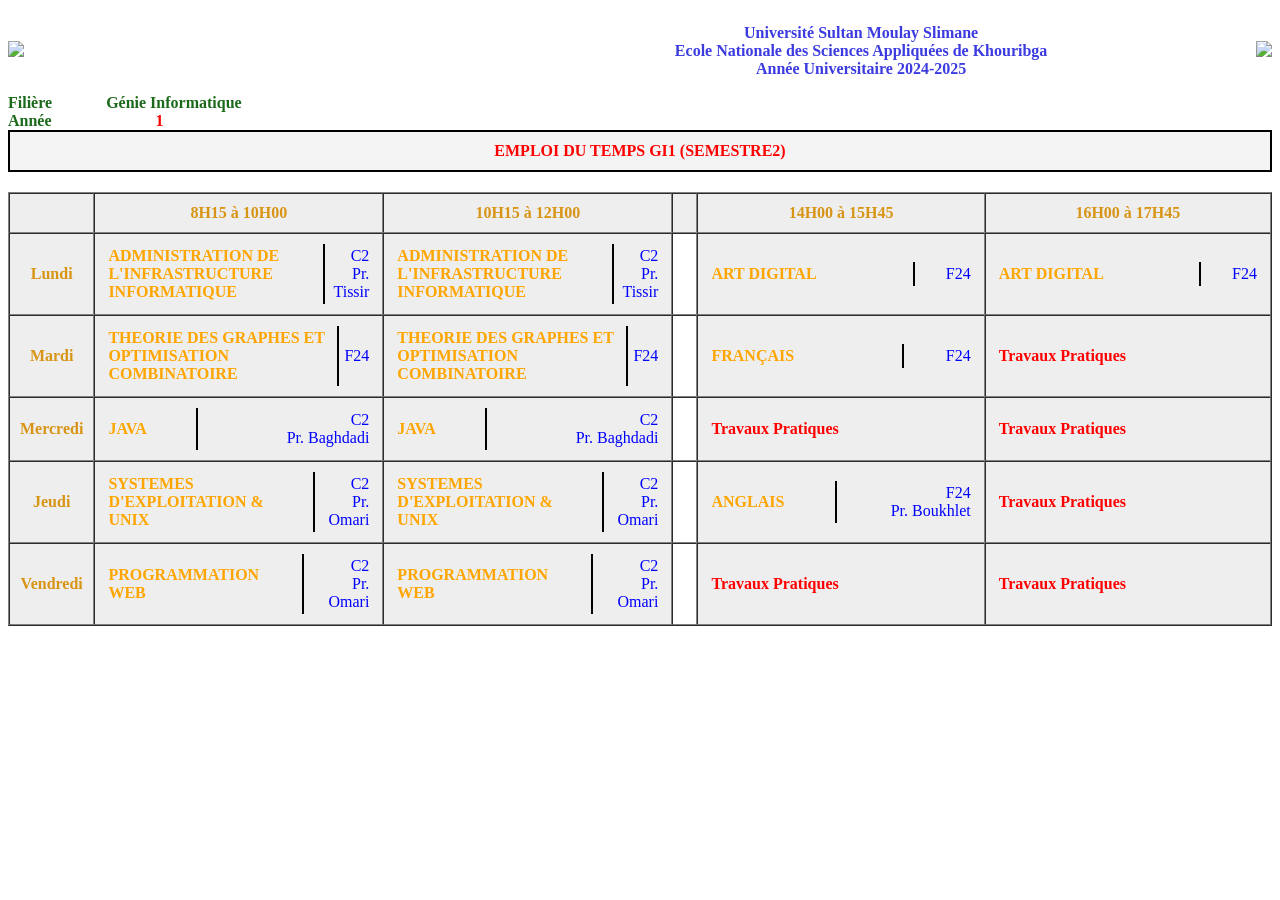
==== emploi.html @ e7a6fb2b "h" ====
<!DOCTYPE html>
<html lang="en">
<head>
    <meta charset="UTF-8">
    <meta name="viewport" content="width=device-width, initial-scale=1.0">
    <title>Emploi du Temps</title>
</head>
<body>
    <table width="100%" border="0" cellspacing="0" cellpadding="0">
        <tr>
            <td align="left">
                <img src="ensakh.png" width="20%">
            </td>
            <td align="center">
                <p style="color: rgb(59, 59, 224);">
                    <strong>Université Sultan Moulay Slimane 
                    <br>
                    Ecole Nationale des Sciences Appliquées de Khouribga
                    <br>
                    Année Universitaire 2024-2025
                    </strong>
                </p>
            </td>
            <td align="right">
                <img src="unisultan.png" width="20%">
            </td>
        </tr>
        <tr>
            <td style="color: rgb(27, 105, 27);">
                <strong>Filière    <span style="margin-left: 50px;" >Génie Informatique</span></strong>
                <br>
                <strong>Année    <span style="color: red;margin-left: 100px;"> 1</span>
                </strong>
            </td>
        </tr>
    </table>

    <div style="border: 2px solid #000; padding: 10px 20px; margin-bottom: 20px; background-color: #f4f4f4; text-align: center; color: red;">
        <strong>EMPLOI DU TEMPS GI1 (SEMESTRE2)</strong>
    </div>
    
    <table border="1" cellspacing="0" cellpadding="10" width="100%" align="center">
        <tr bgcolor="#EEE">
            <th></th>
            <th width="23%" style="color:rgb(216, 148, 21);">
                8H15 à 10H00
            </th>
            <th width="23%" style="color:rgb(216, 148, 21);">
                10H15 à 12H00
            </th>
            <th width="2%" style="color:rgb(216, 148, 21);"></th>
            <th width="23%" style="color:rgb(216, 148, 21);">
                14H00 à 15H45
            </th>
            <th width="23%" style="color:rgb(216, 148, 21);">
                16H00 à 17H45
            </th>
        </tr>
        <tr>
            <th bgcolor="#EEE" style="color: rgb(216, 148, 21);">
                Lundi
            </th>
            <td bgcolor="#EEE">
                <table width="100%" border="0" cellspacing="0" cellpadding="3">
                    <tr>
                        <td style="color: orange; font-weight: bold; border-right: 2px solid black; padding-right: 5px;">ADMINISTRATION DE L'INFRASTRUCTURE INFORMATIQUE</td>
                        <td align="right" style="color: blue; padding-left: 5px;">
                            C2 <br> Pr. Tissir
                        </td>
                    </tr>
                </table>
            </td>
            <td bgcolor="#EEE">
                <table width="100%" border="0" cellspacing="0" cellpadding="3">
                    <tr>
                        <td style="color: orange; font-weight: bold; border-right: 2px solid black; padding-right: 5px; height: 100%;">ADMINISTRATION DE L'INFRASTRUCTURE INFORMATIQUE</td>
                        <td align="right" style="color: blue; padding-left: 5px;">
                            C2 <br> Pr. Tissir
                        </td>
                    </tr>
                </table>
            </td>
            <td bgcolor="white"></td>
            <td bgcolor="#EEE">
                <table width="100%" border="0" cellspacing="0" cellpadding="3">
                    <tr>
                        <td style="color:orange;font-weight: bold; border-right: 2px solid black; padding-right: 5px;height: 100%;">ART DIGITAL</td>
                        <td align="right" style="color: blue; padding-left: 5px;">
                            F24
                        </td>
                    </tr>
                </table>
            </td>
            <td bgcolor="#EEE">
                <table width="100%" border="0" cellspacing="0" cellpadding="3">
                    <tr>
                        <td style="color: orange; font-weight: bold; border-right: 2px solid black; padding-right: 5px; height: 100%; vertical-align: top;">
                            ART DIGITAL
                        </td>
                        <td align="right" style="color: blue; padding-left: 5px;">
                            F24
                        </td>
                    </tr>
                </table>
            </td>
        </tr>
        <tr>
            <th bgcolor="#EEE" style="color: rgb(216, 148, 21);">
                Mardi
            </th>
            <td bgcolor="#EEE">
                <table width="100%" border="0" cellspacing="0" cellpadding="3">
                    <tr>
                        <td style="color: orange; font-weight: bold; border-right: 2px solid black; padding-right: 5px;">THEORIE DES GRAPHES ET OPTIMISATION COMBINATOIRE</td>
                        <td align="right" style="color: blue; padding-left: 5px;">
                            F24
                        </td>
                    </tr>
                </table>
            </td>
            <td bgcolor="#EEE">
                <table width="100%" border="0" cellspacing="0" cellpadding="3">
                    <tr>
                        <td style="color: orange; font-weight: bold; border-right: 2px solid black; padding-right: 5px;">THEORIE DES GRAPHES ET OPTIMISATION COMBINATOIRE</td>
                        <td align="right" style="color: blue; padding-left: 5px;">
                            F24
                        </td>
                    </tr>
                </table>
            </td>
            <td bgcolor="white"></td>
            <td bgcolor="#EEE">
                <table width="100%" border="0" cellspacing="0" cellpadding="3">
                    <tr>
                        <td style="color:orange;font-weight: bold; border-right: 2px solid black; padding-right: 5px;">FRANÇAIS</td>
                        <td align="right" style="color: blue; padding-left: 5px;">
                            F24
                        </td>
                    </tr>
                </table>
            </td>
            <td bgcolor="#EEE">
                <table width="100%" border="0" cellspacing="0" cellpadding="3">
                    <tr>
                        <td style="color: red; font-weight: bold; padding-right: 5px;">Travaux Pratiques</td>
                        <td align="right" style="padding-left: 5px;">
                            
                        </td>
                    </tr>
                </table>
            </td>
        </tr>
        <tr>
            <th bgcolor="#EEE" style="color: rgb(216, 148, 21);">
                Mercredi
            </th>
            <td bgcolor="#EEE">
                <table width="100%" border="0" cellspacing="0" cellpadding="3">
                    <tr>
                        <td style="color: orange; font-weight: bold; border-right: 2px solid black; padding-right: 5px;">JAVA</td>
                        <td align="right" style="color: blue; padding-left: 5px;">
                            C2 <br> Pr. Baghdadi
                        </td>
                    </tr>
                </table>
            </td>
            <td bgcolor="#EEE">
                <table width="100%" border="0" cellspacing="0" cellpadding="3">
                    <tr>
                        <td style="color: orange; font-weight: bold; border-right: 2px solid black; padding-right: 5px;">JAVA</td>
                        <td align="right" style="color: blue; padding-left: 5px;">
                            C2 <br> Pr. Baghdadi
                        </td>
                    </tr>
                </table>
            </td>
            <td bgcolor="white"></td>
            <td bgcolor="#EEE">
                <table width="100%" border="0" cellspacing="0" cellpadding="3">
                    <tr>
                        <td style="color: red; font-weight: bold; padding-right: 5px;">Travaux Pratiques</td>
                        <td align="right" style="padding-left: 5px;">
                            
                        </td>
                    </tr>
                </table>
            </td>
            <td bgcolor="#EEE">
                <table width="100%" border="0" cellspacing="0" cellpadding="3">
                    <tr>
                        <td style="color: red; font-weight: bold; padding-right: 5px;">Travaux Pratiques</td>
                        <td align="right" style="padding-left: 5px;">
                            
                        </td>
                    </tr>
                </table>
            </td>
        </tr>
        <tr>
            <th bgcolor="#EEE" style="color: rgb(216, 148, 21);">
                Jeudi
            </th>
            <td bgcolor="#EEE">
                <table width="100%" border="0" cellspacing="0" cellpadding="3">
                    <tr>
                        <td style="color: orange; font-weight: bold; border-right: 2px solid black; padding-right: 5px;">SYSTEMES D'EXPLOITATION & UNIX</td>
                        <td align="right" style="color: blue; padding-left: 5px;">
                            C2 <br> Pr. Omari
                        </td>
                    </tr>
                </table>
            </td>
            <td bgcolor="#EEE">
                <table width="100%" border="0" cellspacing="0" cellpadding="3">
                    <tr>
                        <td style="color: orange; font-weight: bold; border-right: 2px solid black; padding-right: 5px;">SYSTEMES D'EXPLOITATION & UNIX</td>
                        <td align="right" style="color: blue; padding-left: 5px;">
                            C2 <br> Pr. Omari
                        </td>
                    </tr>
                </table>
            </td>
            <td bgcolor="white"></td>
            <td bgcolor="#EEE">
                <table width="100%" border="0" cellspacing="0" cellpadding="3">
                    <tr>
                        <td style="color:orange; font-weight:bold; border-right: 2px solid black; padding-right: 5px;">ANGLAIS</td>
                        <td align="right" style="color: blue; padding-left: 5px;">
                            F24 <br> Pr. Boukhlet
                        </td>
                    </tr>
                </table>
            </td>
            <td bgcolor="#EEE">
                <table width="100%" border="0" cellspacing="0" cellpadding="3">
                    <tr>
                        <td style="color: red; font-weight: bold; padding-right: 5px;">Travaux Pratiques</td>
                        <td align="right" style="padding-left: 5px;">
                            
                        </td>
                    </tr>
                </table>
            </td>
        </tr>
        <tr>
            <th bgcolor="#EEE" style="color: rgb(216, 148, 21);">
                Vendredi
            </th>
            <td bgcolor="#EEE">
                <table width="100%" border="0" cellspacing="0" cellpadding="3">
                    <tr>
                        <td style="color: orange; font-weight: bold; border-right: 2px solid black; padding-right: 5px;">PROGRAMMATION WEB</td>
                        <td align="right" style="color: blue; padding-left: 5px;">
                            C2 <br> Pr. Omari
                        </td>
                    </tr>
                </table>
            </td>
            <td bgcolor="#EEE">
                <table width="100%" border="0" cellspacing="0" cellpadding="3">
                    <tr>
                        <td style="color: orange; font-weight: bold; border-right: 2px solid black; padding-right: 5px;">PROGRAMMATION WEB</td>
                        <td align="right" style="color: blue; padding-left: 5px;">
                            C2 <br> Pr. Omari
                        </td>
                    </tr>
                </table>
            </td>
            <td bgcolor="white"></td>
            <td bgcolor="#EEE">
                <table width="100%" border="0" cellspacing="0" cellpadding="3">
                    <tr>
                        <td style="color: red; font-weight: bold; padding-right: 5px;">Travaux Pratiques</td>
                        <td align="right" style="padding-left: 5px;">
                            
                        </td>
                    </tr>
                </table>
            </td>
            <td bgcolor="#EEE">
                <table width="100%" border="0" cellspacing="0" cellpadding="3">
                    <tr>
                        <td style="color: red; font-weight: bold; padding-right: 5px;">Travaux Pratiques</td>
                        <td align="right" style="padding-left: 5px;">
                            
                        </td>
                    </tr>
                </table>
            </td>
        </tr>
    </table>
</body>
</html>
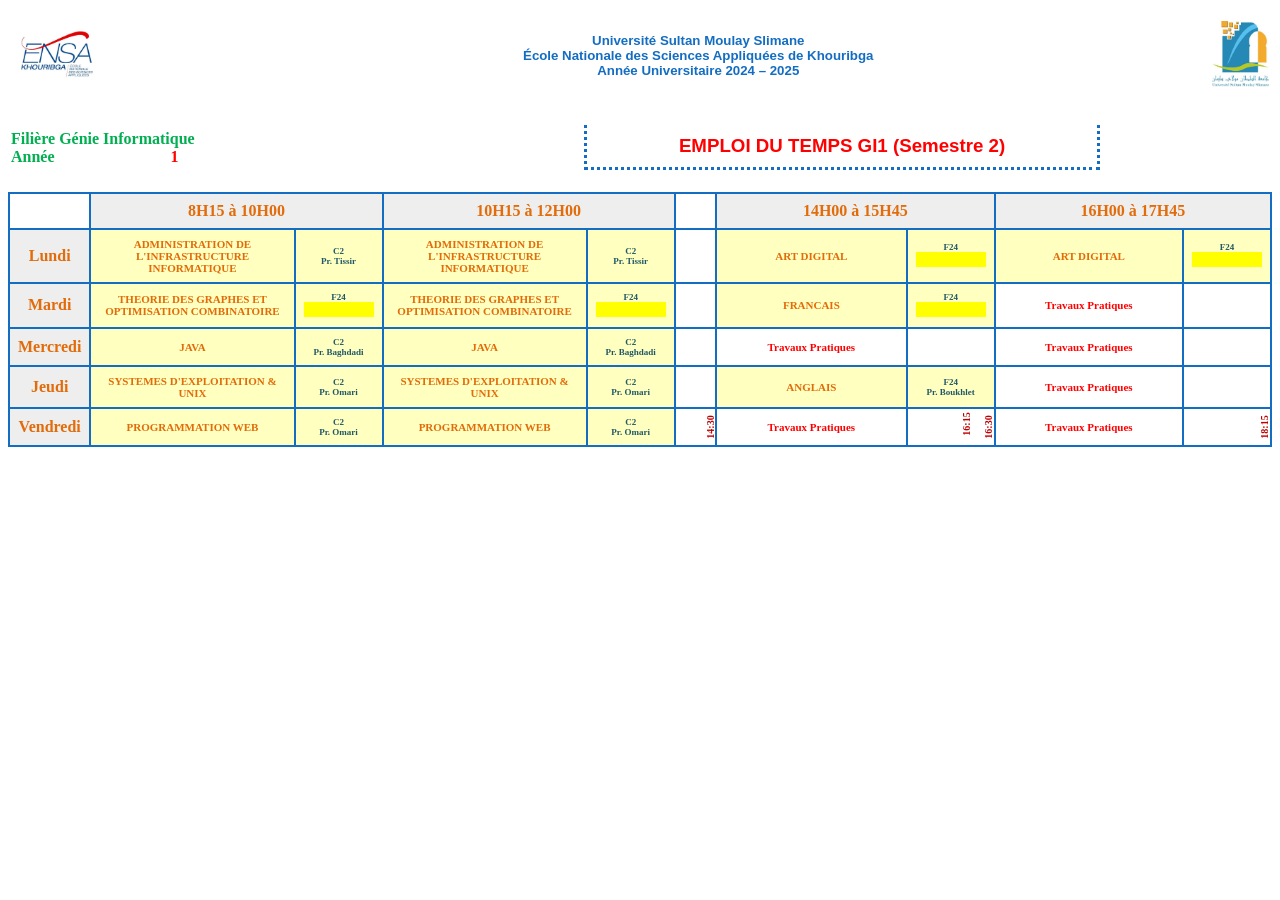
==== commit f8e15b82: "ff" ====
--- a/emploi.html
+++ b/emploi.html
@@ -3,291 +3,115 @@
 <head>
     <meta charset="UTF-8">
     <meta name="viewport" content="width=device-width, initial-scale=1.0">
-    <title>Emploi du Temps</title>
+    <title>EMPLOI DU TEMPS GI1 (Semestre 2)</title>
+    <link rel="stylesheet" href="styles.css">
 </head>
 <body>
-    <table width="100%" border="0" cellspacing="0" cellpadding="0">
+    <table width="100%" height="10%" >
+        <tr >
+            <td align="left" valign="middle">
+                <img src="ensakh.png" width="30%">
+            </td>
+
+            <td align="center" valign="middle" width="60%">
+                <h5 style="color: rgb(19, 109, 194)"> 
+                    Université Sultan Moulay Slimane <br>
+                    École Nationale des Sciences Appliquées de Khouribga <br>
+                    Année Universitaire 2024 – 2025
+                </h5>
+            </td>
+
+            <td align="right" valign="middle" >
+                <img src="unisultan.png" width="30%" >
+            </td>
+
+        </tr>
+      
+    </table>
+    <table>
         <tr>
-            <td align="left">
-                <img src="ensakh.png" width="20%">
-            </td>
-            <td align="center">
-                <p style="color: rgb(59, 59, 224);">
-                    <strong>Université Sultan Moulay Slimane 
-                    <br>
-                    Ecole Nationale des Sciences Appliquées de Khouribga
-                    <br>
-                    Année Universitaire 2024-2025
-                    </strong>
-                </p>
-            </td>
-            <td align="right">
-                <img src="unisultan.png" width="20%">
-            </td>
+            <td align="left" valign="middle" width="20%">
+    <p style="color: #00af50;font-family:Times;font-weight:bold;">  Filière   Génie Informatique <br>Année &nbsp;&nbsp;&nbsp;&nbsp;&nbsp;&nbsp;&nbsp;&nbsp;&nbsp;&nbsp;&nbsp;&nbsp;&nbsp;&nbsp;&nbsp;&nbsp;&nbsp;&nbsp;&nbsp;&nbsp;&nbsp;&nbsp;&nbsp;&nbsp;&nbsp;&nbsp;&nbsp;&nbsp;<span style="color: #ff0000;">1</span> </p></td>
+        </td>
+
+      <td align="center" valign="middle" width="60%" border="3" style="border-top:none; padding-left: 300px;">
+      <h3  style="color: #ff0000 ; text-align: center;
+       
+       border-left: 3px dotted rgb(19, 109, 194);
+       border-right: 3px dotted rgb(19, 109, 194) ;
+       border-bottom: 3px dotted rgb(19, 109, 194);
+       padding:10px; "> EMPLOI DU TEMPS GI1 (Semestre 2)</h3></td>
+    </tr>
+    </table>
+    <table class="schedule-table">
+        <tr>
+            <td width="6%"></td>
+            <td colspan="2" class="time-slot" width="23%">8H15 à 10H00</td>
+            <td colspan="2" class="time-slot" width="23%">10H15 à 12H00</td>
+            <td width="1%"></td>
+            <td colspan="2" class="time-slot" width="23%">14H00 à 15H45</td>
+            <td colspan="2" class="time-slot" width="23%">16H00 à 17H45</td>
         </tr>
         <tr>
-            <td style="color: rgb(27, 105, 27);">
-                <strong>Filière    <span style="margin-left: 50px;" >Génie Informatique</span></strong>
-                <br>
-                <strong>Année    <span style="color: red;margin-left: 100px;"> 1</span>
-                </strong>
-            </td>
-        </tr>
-    </table>
-
-    <div style="border: 2px solid #000; padding: 10px 20px; margin-bottom: 20px; background-color: #f4f4f4; text-align: center; color: red;">
-        <strong>EMPLOI DU TEMPS GI1 (SEMESTRE2)</strong>
-    </div>
-    
-    <table border="1" cellspacing="0" cellpadding="10" width="100%" align="center">
-        <tr bgcolor="#EEE">
-            <th></th>
-            <th width="23%" style="color:rgb(216, 148, 21);">
-                8H15 à 10H00
-            </th>
-            <th width="23%" style="color:rgb(216, 148, 21);">
-                10H15 à 12H00
-            </th>
-            <th width="2%" style="color:rgb(216, 148, 21);"></th>
-            <th width="23%" style="color:rgb(216, 148, 21);">
-                14H00 à 15H45
-            </th>
-            <th width="23%" style="color:rgb(216, 148, 21);">
-                16H00 à 17H45
-            </th>
+            <td class="day-cell">Lundi</td>
+            <td class="course-cell" width="18%" >ADMINISTRATION DE L'INFRASTRUCTURE INFORMATIQUE</td>
+            <td class="professor-cell">C2 <br> Pr. Tissir</td>
+            <td class="course-cell" width="18%" >ADMINISTRATION DE L'INFRASTRUCTURE INFORMATIQUE</td>
+            <td class="professor-cell">C2 <br> Pr. Tissir</td>
+            <td></td>
+            <td class="course-cell" width="18%" >ART DIGITAL</td>
+            <td class="professor-cell">F24 <br><div class="highlight-area"></div></td>
+            <td class="course-cell" width="18%">ART DIGITAL</td>
+            <td class="professor-cell">F24 <br><div class="highlight-area"></div></td>
         </tr>
         <tr>
-            <th bgcolor="#EEE" style="color: rgb(216, 148, 21);">
-                Lundi
-            </th>
-            <td bgcolor="#EEE">
-                <table width="100%" border="0" cellspacing="0" cellpadding="3">
-                    <tr>
-                        <td style="color: orange; font-weight: bold; border-right: 2px solid black; padding-right: 5px;">ADMINISTRATION DE L'INFRASTRUCTURE INFORMATIQUE</td>
-                        <td align="right" style="color: blue; padding-left: 5px;">
-                            C2 <br> Pr. Tissir
-                        </td>
-                    </tr>
-                </table>
-            </td>
-            <td bgcolor="#EEE">
-                <table width="100%" border="0" cellspacing="0" cellpadding="3">
-                    <tr>
-                        <td style="color: orange; font-weight: bold; border-right: 2px solid black; padding-right: 5px; height: 100%;">ADMINISTRATION DE L'INFRASTRUCTURE INFORMATIQUE</td>
-                        <td align="right" style="color: blue; padding-left: 5px;">
-                            C2 <br> Pr. Tissir
-                        </td>
-                    </tr>
-                </table>
-            </td>
-            <td bgcolor="white"></td>
-            <td bgcolor="#EEE">
-                <table width="100%" border="0" cellspacing="0" cellpadding="3">
-                    <tr>
-                        <td style="color:orange;font-weight: bold; border-right: 2px solid black; padding-right: 5px;height: 100%;">ART DIGITAL</td>
-                        <td align="right" style="color: blue; padding-left: 5px;">
-                            F24
-                        </td>
-                    </tr>
-                </table>
-            </td>
-            <td bgcolor="#EEE">
-                <table width="100%" border="0" cellspacing="0" cellpadding="3">
-                    <tr>
-                        <td style="color: orange; font-weight: bold; border-right: 2px solid black; padding-right: 5px; height: 100%; vertical-align: top;">
-                            ART DIGITAL
-                        </td>
-                        <td align="right" style="color: blue; padding-left: 5px;">
-                            F24
-                        </td>
-                    </tr>
-                </table>
-            </td>
+            <td class="day-cell">Mardi</td>
+            <td class="course-cell">THEORIE DES GRAPHES ET OPTIMISATION COMBINATOIRE</td>
+            <td class="professor-cell">F24 <br><div class="highlight-area"></div></td>
+            <td class="course-cell">THEORIE DES GRAPHES ET OPTIMISATION COMBINATOIRE</td>
+            <td class="professor-cell">F24 <br><div class="highlight-area"></div></td>
+            <td></td>
+            <td class="course-cell">FRANCAIS</td>
+            <td class="professor-cell">F24 <br><div class="highlight-area"></div></td>
+            <td class="tp-cell">Travaux Pratiques</td>
+            <td></td>
         </tr>
         <tr>
-            <th bgcolor="#EEE" style="color: rgb(216, 148, 21);">
-                Mardi
-            </th>
-            <td bgcolor="#EEE">
-                <table width="100%" border="0" cellspacing="0" cellpadding="3">
-                    <tr>
-                        <td style="color: orange; font-weight: bold; border-right: 2px solid black; padding-right: 5px;">THEORIE DES GRAPHES ET OPTIMISATION COMBINATOIRE</td>
-                        <td align="right" style="color: blue; padding-left: 5px;">
-                            F24
-                        </td>
-                    </tr>
-                </table>
-            </td>
-            <td bgcolor="#EEE">
-                <table width="100%" border="0" cellspacing="0" cellpadding="3">
-                    <tr>
-                        <td style="color: orange; font-weight: bold; border-right: 2px solid black; padding-right: 5px;">THEORIE DES GRAPHES ET OPTIMISATION COMBINATOIRE</td>
-                        <td align="right" style="color: blue; padding-left: 5px;">
-                            F24
-                        </td>
-                    </tr>
-                </table>
-            </td>
-            <td bgcolor="white"></td>
-            <td bgcolor="#EEE">
-                <table width="100%" border="0" cellspacing="0" cellpadding="3">
-                    <tr>
-                        <td style="color:orange;font-weight: bold; border-right: 2px solid black; padding-right: 5px;">FRANÇAIS</td>
-                        <td align="right" style="color: blue; padding-left: 5px;">
-                            F24
-                        </td>
-                    </tr>
-                </table>
-            </td>
-            <td bgcolor="#EEE">
-                <table width="100%" border="0" cellspacing="0" cellpadding="3">
-                    <tr>
-                        <td style="color: red; font-weight: bold; padding-right: 5px;">Travaux Pratiques</td>
-                        <td align="right" style="padding-left: 5px;">
-                            
-                        </td>
-                    </tr>
-                </table>
-            </td>
+            <td class="day-cell">Mercredi</td>
+            <td class="course-cell">JAVA</td>
+            <td class="professor-cell">C2 <br> Pr. Baghdadi</td>
+            <td class="course-cell">JAVA</td>
+            <td class="professor-cell">C2 <br> Pr. Baghdadi</td>
+            <td class="vertical-text3">16:15</td>
+            <td class="tp-cell">Travaux Pratiques</td>
+            <td></td>
+            <td class="tp-cell">Travaux Pratiques</td>
+            <td></td>
         </tr>
         <tr>
-            <th bgcolor="#EEE" style="color: rgb(216, 148, 21);">
-                Mercredi
-            </th>
-            <td bgcolor="#EEE">
-                <table width="100%" border="0" cellspacing="0" cellpadding="3">
-                    <tr>
-                        <td style="color: orange; font-weight: bold; border-right: 2px solid black; padding-right: 5px;">JAVA</td>
-                        <td align="right" style="color: blue; padding-left: 5px;">
-                            C2 <br> Pr. Baghdadi
-                        </td>
-                    </tr>
-                </table>
-            </td>
-            <td bgcolor="#EEE">
-                <table width="100%" border="0" cellspacing="0" cellpadding="3">
-                    <tr>
-                        <td style="color: orange; font-weight: bold; border-right: 2px solid black; padding-right: 5px;">JAVA</td>
-                        <td align="right" style="color: blue; padding-left: 5px;">
-                            C2 <br> Pr. Baghdadi
-                        </td>
-                    </tr>
-                </table>
-            </td>
-            <td bgcolor="white"></td>
-            <td bgcolor="#EEE">
-                <table width="100%" border="0" cellspacing="0" cellpadding="3">
-                    <tr>
-                        <td style="color: red; font-weight: bold; padding-right: 5px;">Travaux Pratiques</td>
-                        <td align="right" style="padding-left: 5px;">
-                            
-                        </td>
-                    </tr>
-                </table>
-            </td>
-            <td bgcolor="#EEE">
-                <table width="100%" border="0" cellspacing="0" cellpadding="3">
-                    <tr>
-                        <td style="color: red; font-weight: bold; padding-right: 5px;">Travaux Pratiques</td>
-                        <td align="right" style="padding-left: 5px;">
-                            
-                        </td>
-                    </tr>
-                </table>
-            </td>
+            <td class="day-cell">Jeudi</td>
+            <td class="course-cell">SYSTEMES D'EXPLOITATION & UNIX</td>
+            <td class="professor-cell">C2 <br> Pr. Omari</td>
+            <td class="course-cell">SYSTEMES D'EXPLOITATION & UNIX</td>
+            <td class="professor-cell">C2 <br> Pr. Omari</td>
+            <td></td>
+            <td class="course-cell">ANGLAIS</td>
+            <td class="professor-cell">F24 <br> Pr. Boukhlet</td>
+            <td class="tp-cell">Travaux Pratiques</td>
+            <td></td>
         </tr>
         <tr>
-            <th bgcolor="#EEE" style="color: rgb(216, 148, 21);">
-                Jeudi
-            </th>
-            <td bgcolor="#EEE">
-                <table width="100%" border="0" cellspacing="0" cellpadding="3">
-                    <tr>
-                        <td style="color: orange; font-weight: bold; border-right: 2px solid black; padding-right: 5px;">SYSTEMES D'EXPLOITATION & UNIX</td>
-                        <td align="right" style="color: blue; padding-left: 5px;">
-                            C2 <br> Pr. Omari
-                        </td>
-                    </tr>
-                </table>
-            </td>
-            <td bgcolor="#EEE">
-                <table width="100%" border="0" cellspacing="0" cellpadding="3">
-                    <tr>
-                        <td style="color: orange; font-weight: bold; border-right: 2px solid black; padding-right: 5px;">SYSTEMES D'EXPLOITATION & UNIX</td>
-                        <td align="right" style="color: blue; padding-left: 5px;">
-                            C2 <br> Pr. Omari
-                        </td>
-                    </tr>
-                </table>
-            </td>
-            <td bgcolor="white"></td>
-            <td bgcolor="#EEE">
-                <table width="100%" border="0" cellspacing="0" cellpadding="3">
-                    <tr>
-                        <td style="color:orange; font-weight:bold; border-right: 2px solid black; padding-right: 5px;">ANGLAIS</td>
-                        <td align="right" style="color: blue; padding-left: 5px;">
-                            F24 <br> Pr. Boukhlet
-                        </td>
-                    </tr>
-                </table>
-            </td>
-            <td bgcolor="#EEE">
-                <table width="100%" border="0" cellspacing="0" cellpadding="3">
-                    <tr>
-                        <td style="color: red; font-weight: bold; padding-right: 5px;">Travaux Pratiques</td>
-                        <td align="right" style="padding-left: 5px;">
-                            
-                        </td>
-                    </tr>
-                </table>
-            </td>
-        </tr>
-        <tr>
-            <th bgcolor="#EEE" style="color: rgb(216, 148, 21);">
-                Vendredi
-            </th>
-            <td bgcolor="#EEE">
-                <table width="100%" border="0" cellspacing="0" cellpadding="3">
-                    <tr>
-                        <td style="color: orange; font-weight: bold; border-right: 2px solid black; padding-right: 5px;">PROGRAMMATION WEB</td>
-                        <td align="right" style="color: blue; padding-left: 5px;">
-                            C2 <br> Pr. Omari
-                        </td>
-                    </tr>
-                </table>
-            </td>
-            <td bgcolor="#EEE">
-                <table width="100%" border="0" cellspacing="0" cellpadding="3">
-                    <tr>
-                        <td style="color: orange; font-weight: bold; border-right: 2px solid black; padding-right: 5px;">PROGRAMMATION WEB</td>
-                        <td align="right" style="color: blue; padding-left: 5px;">
-                            C2 <br> Pr. Omari
-                        </td>
-                    </tr>
-                </table>
-            </td>
-            <td bgcolor="white"></td>
-            <td bgcolor="#EEE">
-                <table width="100%" border="0" cellspacing="0" cellpadding="3">
-                    <tr>
-                        <td style="color: red; font-weight: bold; padding-right: 5px;">Travaux Pratiques</td>
-                        <td align="right" style="padding-left: 5px;">
-                            
-                        </td>
-                    </tr>
-                </table>
-            </td>
-            <td bgcolor="#EEE">
-                <table width="100%" border="0" cellspacing="0" cellpadding="3">
-                    <tr>
-                        <td style="color: red; font-weight: bold; padding-right: 5px;">Travaux Pratiques</td>
-                        <td align="right" style="padding-left: 5px;">
-                            
-                        </td>
-                    </tr>
-                </table>
-            </td>
+            <td class="day-cell">Vendredi</td>
+            <td class="course-cell">PROGRAMMATION WEB</td>
+            <td class="professor-cell">C2 <br> Pr. Omari</td>
+            <td class="course-cell">PROGRAMMATION WEB</td>
+            <td class="professor-cell">C2 <br> Pr. Omari</td>
+            <td class="vertical-text">14:30</td>
+            <td class="tp-cell">Travaux Pratiques</td>
+            <td class="vertical-text2">16:30</td>
+            <td class="tp-cell">Travaux Pratiques</td>
+            <td class="vertical-text2">18:15</td>
         </tr>
     </table>
 </body>
-</html>+</html>
--- a/styles.css
+++ b/styles.css
@@ -0,0 +1,110 @@
+body {
+    font-family: Arial, sans-serif;
+}
+
+.header-table, .info-table, .schedule-table {
+    width: 100%;
+    border-collapse: collapse;
+    margin-bottom: 20px;
+}
+
+.header-text {
+    text-align: center;
+    font-size: 14px;
+}
+
+.filiere-text {
+    text-align: left;
+    font-size: 14px;
+}
+
+.title-cell {
+    text-align: center;
+}
+
+.title-text {
+    text-decoration: underline;
+}
+
+.schedule-table td {
+    border: 2px solid rgb(19, 109, 194);
+    text-align: center;
+    padding: 8px;
+}
+
+.time-slot {
+    color: #E26B0A;
+    font-weight: bold;
+    font-family:Times;
+    background-color: #EEE;
+}
+
+.day-cell {
+    color: #E26B0A;
+    font-family:Times;
+    font-weight: bold;
+    background-color: #EEE;
+}
+
+.course-cell {
+    color: #E26B0A;
+    background-color: rgba(255, 255, 0, 0.25);
+    font-family:Times;
+    font-weight: bold;
+    font-size:11px
+}
+
+.professor-cell {
+    color: #205867;
+    background-color: rgba(255, 255, 0, 0.25);
+    font-family:Times;
+    font-weight: bold;
+    font-size:9px
+}
+
+.tp-cell {
+    color: #ff0000;
+    background-color: white;
+    font-family:Times;
+    font-weight: bold;
+    font-size:11px
+}
+
+.vertical-text {
+    font-family:Times;
+    font-weight: bold;
+    font-size: 10px;
+    color: #c00000;
+    transform:matrix(0,-1,1,0,0,0);
+    position: relative;
+    left: 14px;
+}
+
+.vertical-text2 {
+    font-family:Times;
+    font-weight: bold;
+    font-size: 10px;
+    color: #c00000;
+    transform:matrix(0,-1,1,0,0,0);
+    position: relative;
+    left: 37px;
+}
+
+.highlight-area {
+    width: 70px;  /* Set width */
+    height: 15px;  /* Set height */
+    background-color: yellow; /* Background color */
+    display: inline-block; /* Prevent it from taking full width */
+}
+
+.vertical-text3 {
+    font-family:Times;
+    font-weight: bold;
+    font-size: 10px;
+    color: #c00000;
+    transform:matrix(0,-1,1,0,0,0);
+    position: relative;
+    left: 270px;
+    top:77px;
+}
+
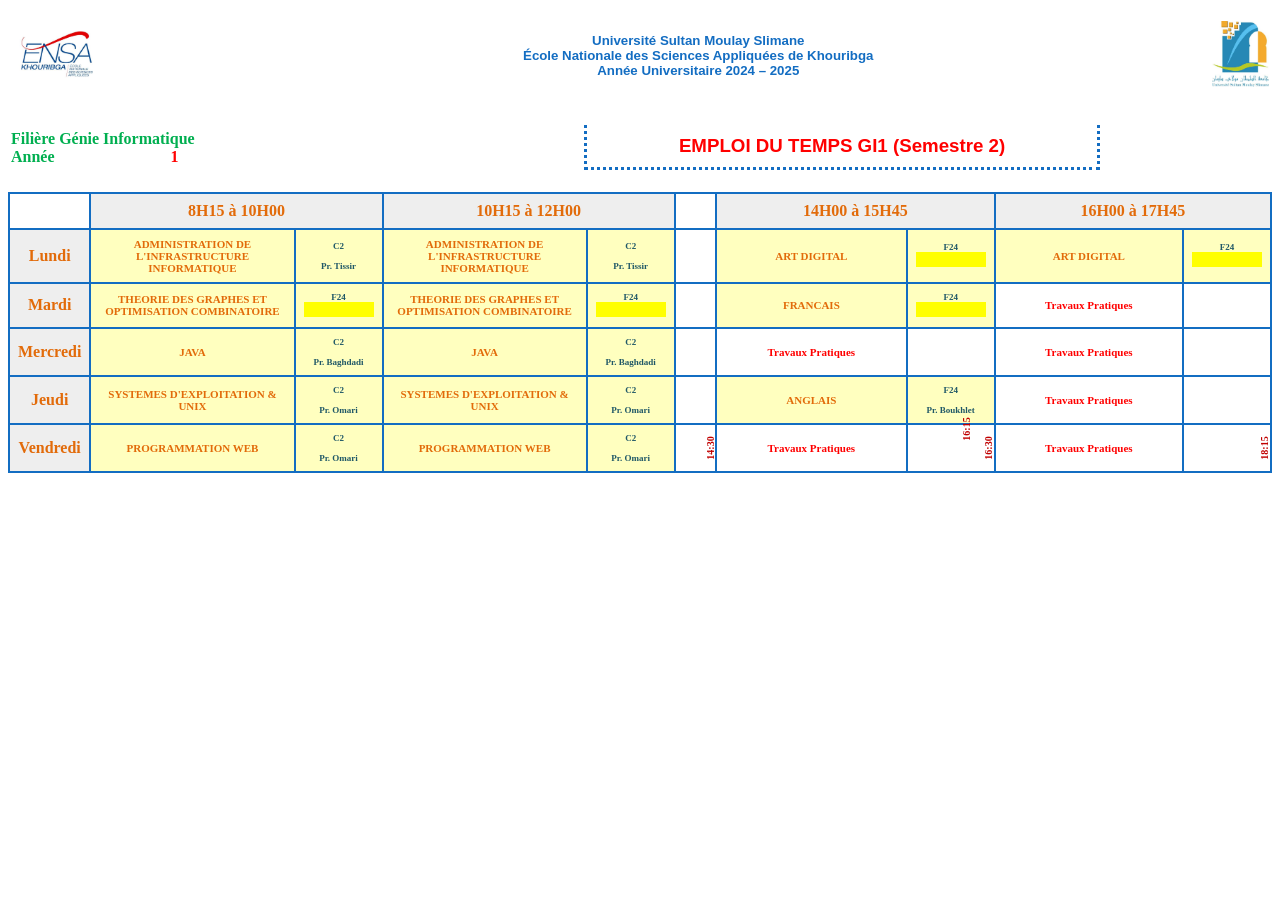
==== commit fbdf8a88: "f" ====
--- a/emploi.html
+++ b/emploi.html
@@ -55,9 +55,9 @@
         <tr>
             <td class="day-cell">Lundi</td>
             <td class="course-cell" width="18%" >ADMINISTRATION DE L'INFRASTRUCTURE INFORMATIQUE</td>
-            <td class="professor-cell">C2 <br> Pr. Tissir</td>
+            <td class="professor-cell">C2 <br><br> Pr. Tissir</td>
             <td class="course-cell" width="18%" >ADMINISTRATION DE L'INFRASTRUCTURE INFORMATIQUE</td>
-            <td class="professor-cell">C2 <br> Pr. Tissir</td>
+            <td class="professor-cell">C2 <br><br> Pr. Tissir</td>
             <td></td>
             <td class="course-cell" width="18%" >ART DIGITAL</td>
             <td class="professor-cell">F24 <br><div class="highlight-area"></div></td>
@@ -79,9 +79,9 @@
         <tr>
             <td class="day-cell">Mercredi</td>
             <td class="course-cell">JAVA</td>
-            <td class="professor-cell">C2 <br> Pr. Baghdadi</td>
+            <td class="professor-cell">C2 <br><br> Pr. Baghdadi</td>
             <td class="course-cell">JAVA</td>
-            <td class="professor-cell">C2 <br> Pr. Baghdadi</td>
+            <td class="professor-cell">C2 <br><br> Pr. Baghdadi</td>
             <td class="vertical-text3">16:15</td>
             <td class="tp-cell">Travaux Pratiques</td>
             <td></td>
@@ -91,21 +91,21 @@
         <tr>
             <td class="day-cell">Jeudi</td>
             <td class="course-cell">SYSTEMES D'EXPLOITATION & UNIX</td>
-            <td class="professor-cell">C2 <br> Pr. Omari</td>
+            <td class="professor-cell">C2 <br><br> Pr. Omari</td>
             <td class="course-cell">SYSTEMES D'EXPLOITATION & UNIX</td>
-            <td class="professor-cell">C2 <br> Pr. Omari</td>
+            <td class="professor-cell">C2 <br><br> Pr. Omari</td>
             <td></td>
             <td class="course-cell">ANGLAIS</td>
-            <td class="professor-cell">F24 <br> Pr. Boukhlet</td>
+            <td class="professor-cell">F24 <br><br> Pr. Boukhlet</td>
             <td class="tp-cell">Travaux Pratiques</td>
             <td></td>
         </tr>
         <tr>
             <td class="day-cell">Vendredi</td>
             <td class="course-cell">PROGRAMMATION WEB</td>
-            <td class="professor-cell">C2 <br> Pr. Omari</td>
+            <td class="professor-cell">C2 <br><br> Pr. Omari</td>
             <td class="course-cell">PROGRAMMATION WEB</td>
-            <td class="professor-cell">C2 <br> Pr. Omari</td>
+            <td class="professor-cell">C2 <br><br> Pr. Omari</td>
             <td class="vertical-text">14:30</td>
             <td class="tp-cell">Travaux Pratiques</td>
             <td class="vertical-text2">16:30</td>
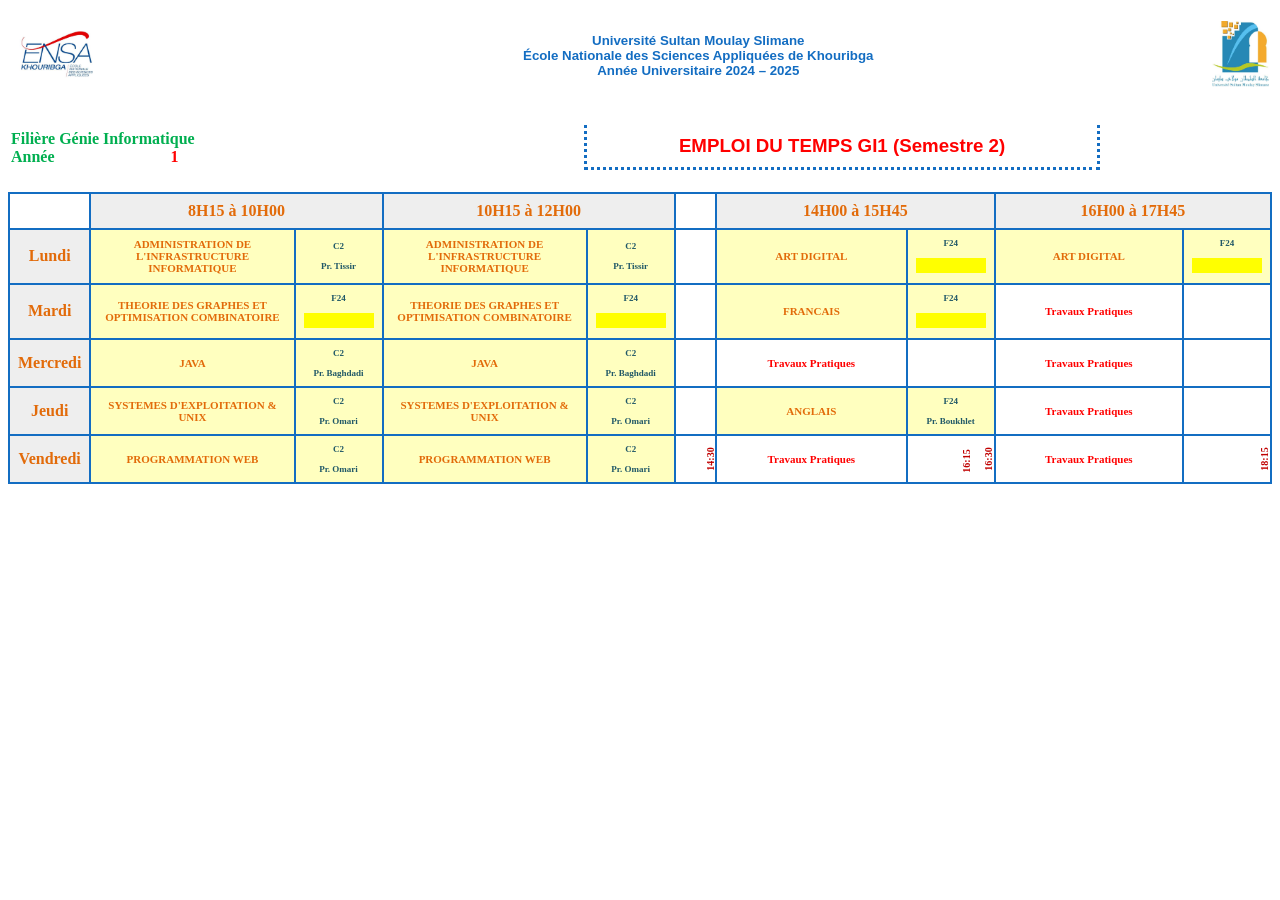
==== commit 461092e8: "fixing issues" ====
--- a/emploi.html
+++ b/emploi.html
@@ -60,19 +60,19 @@
             <td class="professor-cell">C2 <br><br> Pr. Tissir</td>
             <td></td>
             <td class="course-cell" width="18%" >ART DIGITAL</td>
-            <td class="professor-cell">F24 <br><div class="highlight-area"></div></td>
+            <td class="professor-cell">F24 <br><br><div class="highlight-area"></div></td>
             <td class="course-cell" width="18%">ART DIGITAL</td>
-            <td class="professor-cell">F24 <br><div class="highlight-area"></div></td>
+            <td class="professor-cell">F24 <br><br><div class="highlight-area"></div></td>
         </tr>
         <tr>
             <td class="day-cell">Mardi</td>
             <td class="course-cell">THEORIE DES GRAPHES ET OPTIMISATION COMBINATOIRE</td>
-            <td class="professor-cell">F24 <br><div class="highlight-area"></div></td>
+            <td class="professor-cell">F24 <br><br><div class="highlight-area"></div></td>
             <td class="course-cell">THEORIE DES GRAPHES ET OPTIMISATION COMBINATOIRE</td>
-            <td class="professor-cell">F24 <br><div class="highlight-area"></div></td>
+            <td class="professor-cell">F24 <br><br><div class="highlight-area"></div></td>
             <td></td>
             <td class="course-cell">FRANCAIS</td>
-            <td class="professor-cell">F24 <br><div class="highlight-area"></div></td>
+            <td class="professor-cell">F24 <br><br><div class="highlight-area"></div></td>
             <td class="tp-cell">Travaux Pratiques</td>
             <td></td>
         </tr>
--- a/styles.css
+++ b/styles.css
@@ -105,6 +105,6 @@
     transform:matrix(0,-1,1,0,0,0);
     position: relative;
     left: 270px;
-    top:77px;
+    top:98px;
 }
 
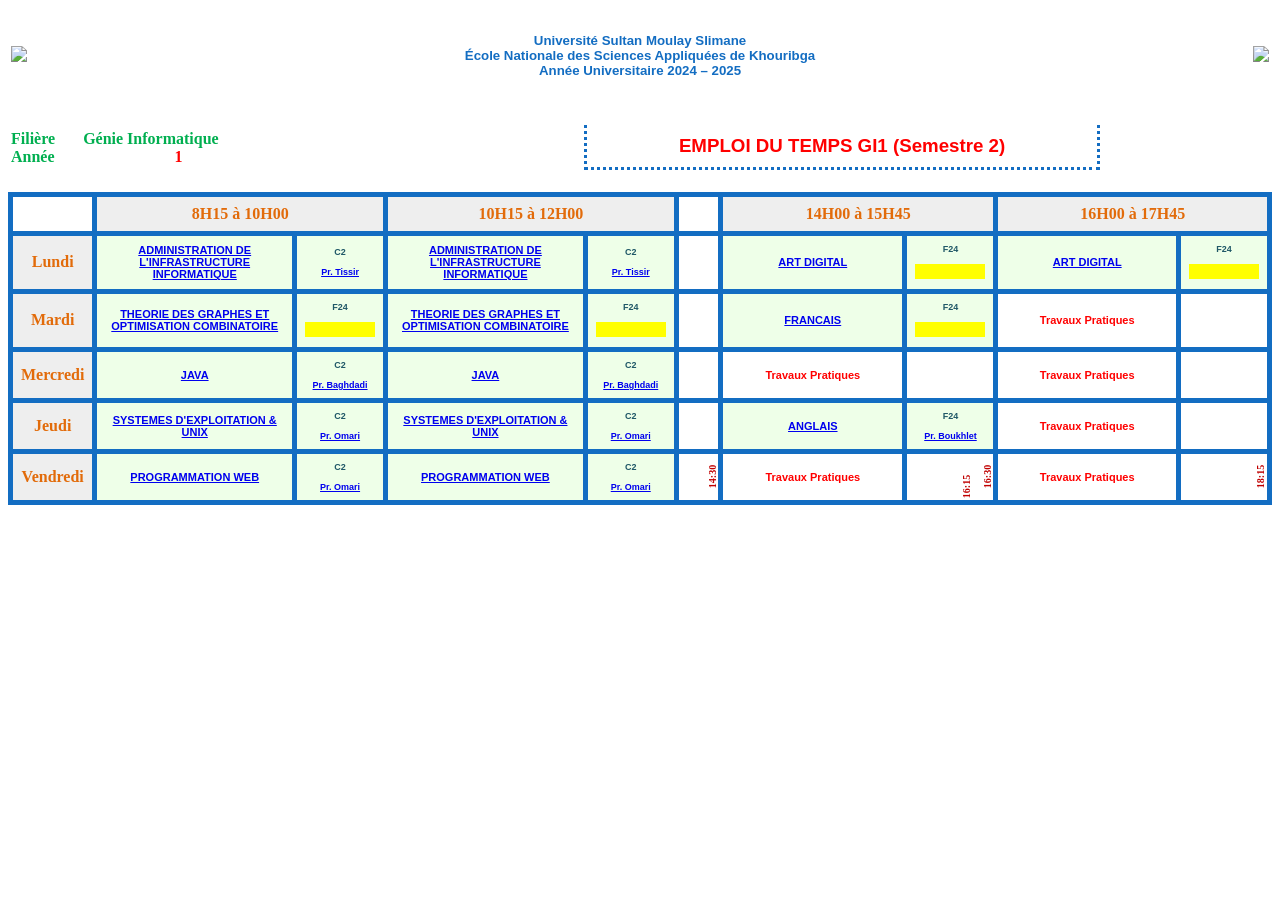
==== commit 6f050bb6: "first commit" ====
--- a/emploi.html
+++ b/emploi.html
@@ -15,73 +15,113 @@
 
             <td align="center" valign="middle" width="60%">
                 <h5 style="color: rgb(19, 109, 194)"> 
-                    Université Sultan Moulay Slimane <br>
-                    École Nationale des Sciences Appliquées de Khouribga <br>
-                    Année Universitaire 2024 – 2025
+                    Université Sultan Moulay Slimane <br>
+                    École Nationale des Sciences Appliquées de Khouribga <br>
+                    Année Universitaire 2024 – 2025
                 </h5>
             </td>
 
             <td align="right" valign="middle" >
                 <img src="unisultan.png" width="30%" >
             </td>
-
         </tr>
-      
     </table>
     <table>
         <tr>
             <td align="left" valign="middle" width="20%">
-    <p style="color: #00af50;font-family:Times;font-weight:bold;">  Filière   Génie Informatique <br>Année &nbsp;&nbsp;&nbsp;&nbsp;&nbsp;&nbsp;&nbsp;&nbsp;&nbsp;&nbsp;&nbsp;&nbsp;&nbsp;&nbsp;&nbsp;&nbsp;&nbsp;&nbsp;&nbsp;&nbsp;&nbsp;&nbsp;&nbsp;&nbsp;&nbsp;&nbsp;&nbsp;&nbsp;<span style="color: #ff0000;">1</span> </p></td>
-        </td>
+                <p style="color: #00af50;font-family:Times;font-weight:bold;">  
+                    Filière &nbsp; &nbsp; &nbsp; Génie Informatique 
+                    <br>Année &nbsp;&nbsp;&nbsp;&nbsp;&nbsp;&nbsp;&nbsp;&nbsp;&nbsp;&nbsp;&nbsp;&nbsp;&nbsp;&nbsp;&nbsp;&nbsp;&nbsp;&nbsp;&nbsp;&nbsp;&nbsp;&nbsp;&nbsp;&nbsp;&nbsp;&nbsp;&nbsp;&nbsp;
+                    <span style="color: #ff0000;">1</span> 
+                </p>
+            </td>
 
-      <td align="center" valign="middle" width="60%" border="3" style="border-top:none; padding-left: 300px;">
-      <h3  style="color: #ff0000 ; text-align: center;
-       
-       border-left: 3px dotted rgb(19, 109, 194);
-       border-right: 3px dotted rgb(19, 109, 194) ;
-       border-bottom: 3px dotted rgb(19, 109, 194);
-       padding:10px; "> EMPLOI DU TEMPS GI1 (Semestre 2)</h3></td>
-    </tr>
+            <td align="center" valign="middle" width="60%" border="3" style="border-top:none; padding-left: 300px;">
+                <h3 style="color: #ff0000; text-align: center;
+                    border-left: 3px dotted rgb(19, 109, 194);
+                    border-right: 3px dotted rgb(19, 109, 194);
+                    border-bottom: 3px dotted rgb(19, 109, 194);
+                    padding:10px;"> 
+                    EMPLOI DU TEMPS GI1 (Semestre 2)
+                </h3>
+            </td>
+        </tr>
     </table>
     <table class="schedule-table">
         <tr>
             <td width="6%"></td>
-            <td colspan="2" class="time-slot" width="23%">8H15 à 10H00</td>
-            <td colspan="2" class="time-slot" width="23%">10H15 à 12H00</td>
+            <td colspan="2" class="time-slot" width="23%">8H15 à 10H00</td>
+            <td colspan="2" class="time-slot" width="23%">10H15 à 12H00</td>
             <td width="1%"></td>
-            <td colspan="2" class="time-slot" width="23%">14H00 à 15H45</td>
-            <td colspan="2" class="time-slot" width="23%">16H00 à 17H45</td>
+            <td colspan="2" class="time-slot" width="23%">14H00 à 15H45</td>
+            <td colspan="2" class="time-slot" width="23%">16H00 à 17H45</td>
         </tr>
         <tr>
             <td class="day-cell">Lundi</td>
-            <td class="course-cell" width="18%" >ADMINISTRATION DE L'INFRASTRUCTURE INFORMATIQUE</td>
-            <td class="professor-cell">C2 <br><br> Pr. Tissir</td>
-            <td class="course-cell" width="18%" >ADMINISTRATION DE L'INFRASTRUCTURE INFORMATIQUE</td>
-            <td class="professor-cell">C2 <br><br> Pr. Tissir</td>
+            <td class="course-cell" width="18%">
+                <a href="cours/administration_informatique.html" class="course-link">ADMINISTRATION DE L'INFRASTRUCTURE INFORMATIQUE</a>
+            </td>
+            <td class="professor-cell">C2 <br><br> 
+                <a href="professeur.html?name=Tissir" class="professor-link">Pr. Tissir</a>
+            </td>
+            <td class="course-cell" width="18%">
+                <a href="cours/administration_informatique.html" class="course-link">ADMINISTRATION DE L'INFRASTRUCTURE INFORMATIQUE</a>
+            </td>
+            <td class="professor-cell">C2 <br><br> 
+                <a href="professeur.html?name=Tissir" class="professor-link">Pr. Tissir</a>
+            </td>
             <td></td>
-            <td class="course-cell" width="18%" >ART DIGITAL</td>
-            <td class="professor-cell">F24 <br><br><div class="highlight-area"></div></td>
-            <td class="course-cell" width="18%">ART DIGITAL</td>
-            <td class="professor-cell">F24 <br><br><div class="highlight-area"></div></td>
+            <td class="course-cell" width="18%">
+                <a href="cours/art_digital.html" class="course-link">ART DIGITAL</a>
+            </td>
+            <td class="professor-cell">F24 <br><br>
+                <div class="highlight-area"></div>
+            </td>
+            <td class="course-cell" width="18%">
+                <a href="cours/art_digital.html" class="course-link">ART DIGITAL</a>
+            </td>
+            <td class="professor-cell">F24 <br><br>
+                <div class="highlight-area"></div>
+            </td>
         </tr>
         <tr>
             <td class="day-cell">Mardi</td>
-            <td class="course-cell">THEORIE DES GRAPHES ET OPTIMISATION COMBINATOIRE</td>
-            <td class="professor-cell">F24 <br><br><div class="highlight-area"></div></td>
-            <td class="course-cell">THEORIE DES GRAPHES ET OPTIMISATION COMBINATOIRE</td>
-            <td class="professor-cell">F24 <br><br><div class="highlight-area"></div></td>
+            <td class="course-cell">
+                <a href="cours/theorie_graphes.html" class="course-link">THEORIE DES GRAPHES ET OPTIMISATION COMBINATOIRE</a>
+            </td>
+            <td class="professor-cell">F24 <br><br>
+                <div class="highlight-area"></div>
+            </td>
+            <td class="course-cell">
+                <a href="cours/theorie_graphes.html" class="course-link">THEORIE DES GRAPHES ET OPTIMISATION COMBINATOIRE</a>
+            </td>
+            <td class="professor-cell">F24 <br><br>
+                <div class="highlight-area"></div>
+            </td>
             <td></td>
-            <td class="course-cell">FRANCAIS</td>
-            <td class="professor-cell">F24 <br><br><div class="highlight-area"></div></td>
+            <td class="course-cell">
+                <a href="cours/francais.html" class="course-link">FRANCAIS</a>
+            </td>
+            <td class="professor-cell">F24 <br><br>
+                <div class="highlight-area"></div>
+            </td>
             <td class="tp-cell">Travaux Pratiques</td>
             <td></td>
         </tr>
         <tr>
             <td class="day-cell">Mercredi</td>
-            <td class="course-cell">JAVA</td>
-            <td class="professor-cell">C2 <br><br> Pr. Baghdadi</td>
-            <td class="course-cell">JAVA</td>
-            <td class="professor-cell">C2 <br><br> Pr. Baghdadi</td>
+            <td class="course-cell">
+                <a href="cours/java.html" class="course-link">JAVA</a>
+            </td>
+            <td class="professor-cell">C2 <br><br> 
+                <a href="professeur.html?name=Baghdadi" class="professor-link">Pr. Baghdadi</a>
+            </td>
+            <td class="course-cell">
+                <a href="cours/java.html" class="course-link">JAVA</a>
+            </td>
+            <td class="professor-cell">C2 <br><br> 
+                <a href="professeur.html?name=Baghdadi" class="professor-link">Pr. Baghdadi</a>
+            </td>
             <td class="vertical-text3">16:15</td>
             <td class="tp-cell">Travaux Pratiques</td>
             <td></td>
@@ -90,22 +130,42 @@
         </tr>
         <tr>
             <td class="day-cell">Jeudi</td>
-            <td class="course-cell">SYSTEMES D'EXPLOITATION & UNIX</td>
-            <td class="professor-cell">C2 <br><br> Pr. Omari</td>
-            <td class="course-cell">SYSTEMES D'EXPLOITATION & UNIX</td>
-            <td class="professor-cell">C2 <br><br> Pr. Omari</td>
+            <td class="course-cell">
+                <a href="cours/systemes_exploitation.html" class="course-link">SYSTEMES D'EXPLOITATION & UNIX</a>
+            </td>
+            <td class="professor-cell">C2 <br><br> 
+                <a href="professeur.html?name=Omari" class="professor-link">Pr. Omari</a>
+            </td>
+            <td class="course-cell">
+                <a href="cours/systemes_exploitation.html" class="course-link">SYSTEMES D'EXPLOITATION & UNIX</a>
+            </td>
+            <td class="professor-cell">C2 <br><br> 
+                <a href="professeur.html?name=Omari" class="professor-link">Pr. Omari</a>
+            </td>
             <td></td>
-            <td class="course-cell">ANGLAIS</td>
-            <td class="professor-cell">F24 <br><br> Pr. Boukhlet</td>
+            <td class="course-cell">
+                <a href="cours/anglais.html" class="course-link">ANGLAIS</a>
+            </td>
+            <td class="professor-cell">F24 <br><br> 
+                <a href="professeur.html?name=Boukhlet" class="professor-link">Pr. Boukhlet</a>
+            </td>
             <td class="tp-cell">Travaux Pratiques</td>
             <td></td>
         </tr>
         <tr>
             <td class="day-cell">Vendredi</td>
-            <td class="course-cell">PROGRAMMATION WEB</td>
-            <td class="professor-cell">C2 <br><br> Pr. Omari</td>
-            <td class="course-cell">PROGRAMMATION WEB</td>
-            <td class="professor-cell">C2 <br><br> Pr. Omari</td>
+            <td class="course-cell">
+                <a href="cours/programmation_web.html" class="course-link">PROGRAMMATION WEB</a>
+            </td>
+            <td class="professor-cell">C2 <br><br> 
+                <a href="professeur.html?name=Omari" class="professor-link">Pr. Omari</a>
+            </td>
+            <td class="course-cell">
+                <a href="cours/programmation_web.html" class="course-link">PROGRAMMATION WEB</a>
+            </td>
+            <td class="professor-cell">C2 <br><br> 
+                <a href="professeur.html?name=Omari" class="professor-link">Pr. Omari</a>
+            </td>
             <td class="vertical-text">14:30</td>
             <td class="tp-cell">Travaux Pratiques</td>
             <td class="vertical-text2">16:30</td>
@@ -114,4 +174,4 @@
         </tr>
     </table>
 </body>
-</html>
+</html>
--- a/styles.css
+++ b/styles.css
@@ -1,11 +1,13 @@
 body {
     font-family: Arial, sans-serif;
 }
+
 
 .header-table, .info-table, .schedule-table {
     width: 100%;
     border-collapse: collapse;
     margin-bottom: 20px;
+    border: 5px solid rgb(19, 109, 194); /* Bordure extérieure épaisse */
 }
 
 .header-text {
@@ -30,6 +32,8 @@
     border: 2px solid rgb(19, 109, 194);
     text-align: center;
     padding: 8px;
+    border: 5px solid rgb(19, 109, 194); /* Bordure extérieure épaisse */
+
 }
 
 .time-slot {
@@ -48,16 +52,16 @@
 
 .course-cell {
     color: #E26B0A;
-    background-color: rgba(255, 255, 0, 0.25);
-    font-family:Times;
+    background-color:#eeffe8;
+    font-family: Verdana, Geneva, sans-serif;
     font-weight: bold;
     font-size:11px
 }
 
 .professor-cell {
     color: #205867;
-    background-color: rgba(255, 255, 0, 0.25);
-    font-family:Times;
+    background-color: #eeffe8;
+    font-family: Verdana, Geneva, sans-serif;
     font-weight: bold;
     font-size:9px
 }
@@ -65,7 +69,7 @@
 .tp-cell {
     color: #ff0000;
     background-color: white;
-    font-family:Times;
+    font-family: Verdana, Geneva, sans-serif;
     font-weight: bold;
     font-size:11px
 }
@@ -104,7 +108,7 @@
     color: #c00000;
     transform:matrix(0,-1,1,0,0,0);
     position: relative;
-    left: 270px;
-    top:98px;
+    left: 268px;
+    top:112px;
 }
 
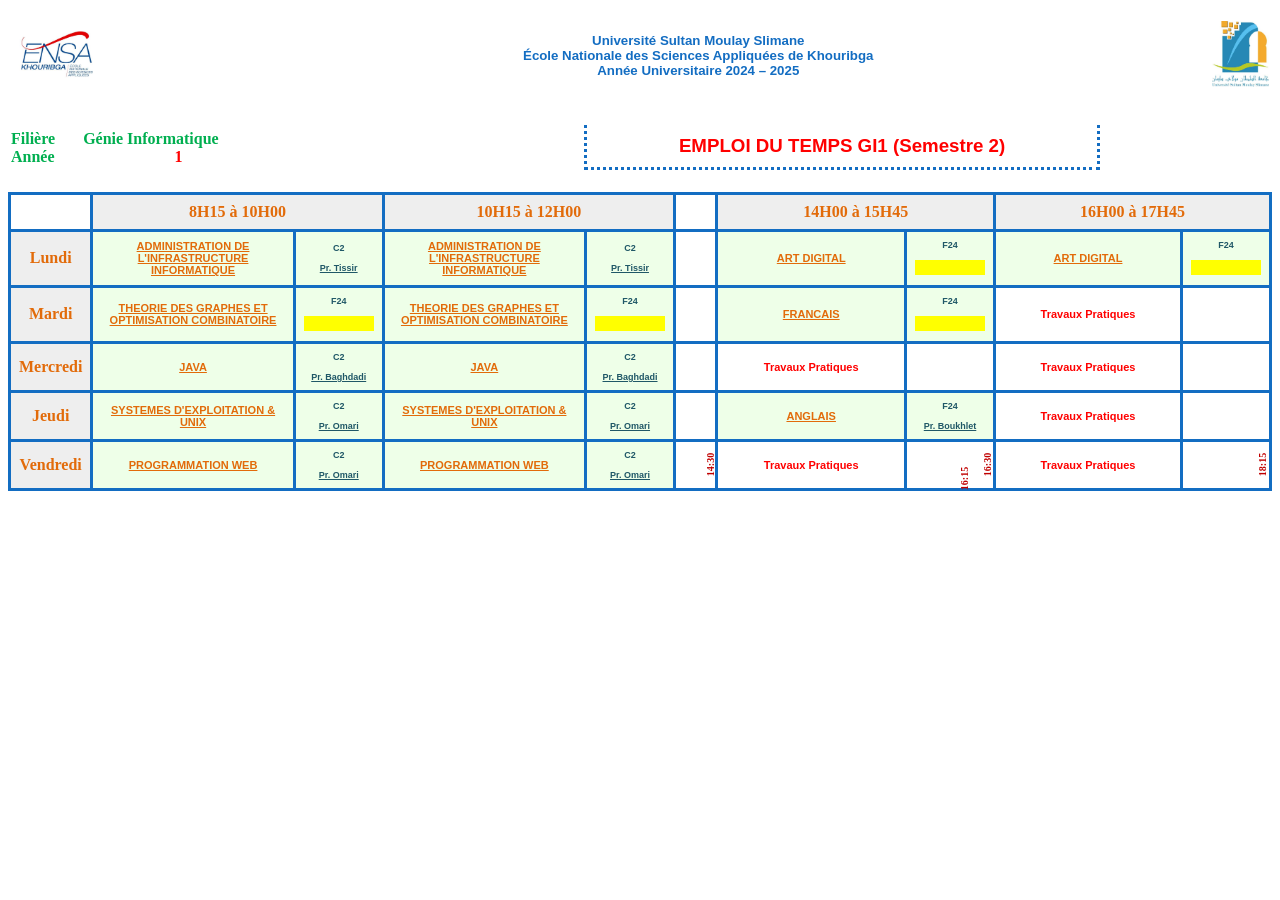
==== commit 28bffbab: "fixing some styles" ====
--- a/emploi.html
+++ b/emploi.html
@@ -59,7 +59,7 @@
         <tr>
             <td class="day-cell">Lundi</td>
             <td class="course-cell" width="18%">
-                <a href="cours/administration_informatique.html" class="course-link">ADMINISTRATION DE L'INFRASTRUCTURE INFORMATIQUE</a>
+                <a href="cours/administration_informatique.html" class="course-link" >ADMINISTRATION DE L'INFRASTRUCTURE INFORMATIQUE</a>
             </td>
             <td class="professor-cell">C2 <br><br> 
                 <a href="professeur.html?name=Tissir" class="professor-link">Pr. Tissir</a>
--- a/styles.css
+++ b/styles.css
@@ -7,7 +7,7 @@
     width: 100%;
     border-collapse: collapse;
     margin-bottom: 20px;
-    border: 5px solid rgb(19, 109, 194); /* Bordure extérieure épaisse */
+    border:3px solid rgb(19, 109, 194); /* Bordure extérieure épaisse */
 }
 
 .header-text {
@@ -32,7 +32,7 @@
     border: 2px solid rgb(19, 109, 194);
     text-align: center;
     padding: 8px;
-    border: 5px solid rgb(19, 109, 194); /* Bordure extérieure épaisse */
+    border: 3px solid rgb(19, 109, 194); 
 
 }
 
@@ -57,6 +57,13 @@
     font-weight: bold;
     font-size:11px
 }
+.course-cell a{
+    color: #E26B0A;
+    background-color:#eeffe8;
+    font-family: Verdana, Geneva, sans-serif;
+    font-weight: bold;
+    font-size:11px
+}
 
 .professor-cell {
     color: #205867;
@@ -65,7 +72,13 @@
     font-weight: bold;
     font-size:9px
 }
-
+.professor-cell a{
+    color: #205867;
+    background-color: #eeffe8;
+    font-family: Verdana, Geneva, sans-serif;
+    font-weight: bold;
+    font-size:9px
+}
 .tp-cell {
     color: #ff0000;
     background-color: white;
